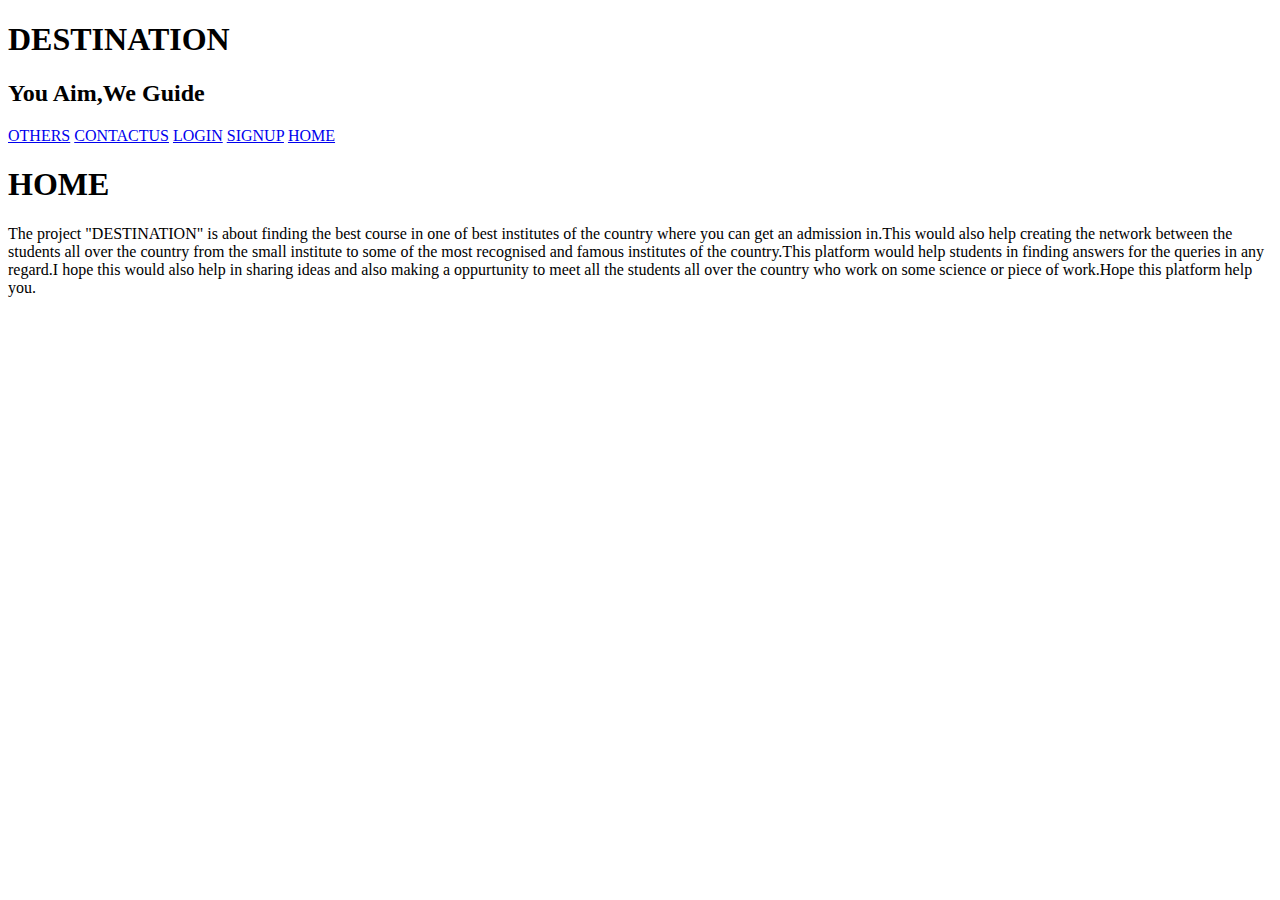
==== index.html @ 747d46e0 "my first web project" ====
<!DOCTYPE html>
<!DOCTYPE html>
<html>
<head>
	<title>project1</title>
	<link rel="stylesheet" type="text/css" href="project.css">
</head>
<body>
<div >
<h1 id="heading">DESTINATION</h1>
   <h2 id="caption">You Aim,We Guide</h2> 
   <a href="others.html" class="things" >OTHERS</a>
    <a href="contactus.html" class="things">CONTACTUS</a>
     <a href="login.html" class="things">LOGIN</a>
      <a href="reg.html" class="things">SIGNUP</a>
       <a href="#HOME" class="things">HOME</a>

 </div>
  
       <h1 id="HOME">HOME</h1>
       <p class="intend" id="homeintro">
            The project "DESTINATION" is about finding the best course in one of best institutes of the country where you can get an admission in.This would also help creating the network between the students all over the country from the small institute to some of the most recognised and famous institutes of the country.This platform would help students in finding answers for the queries in any regard.I hope this would also help in sharing ideas and also making a oppurtunity to meet all the students all over the country who work on some science or piece of work.Hope this platform help you.  
       	
       </p>
</body>

</html>
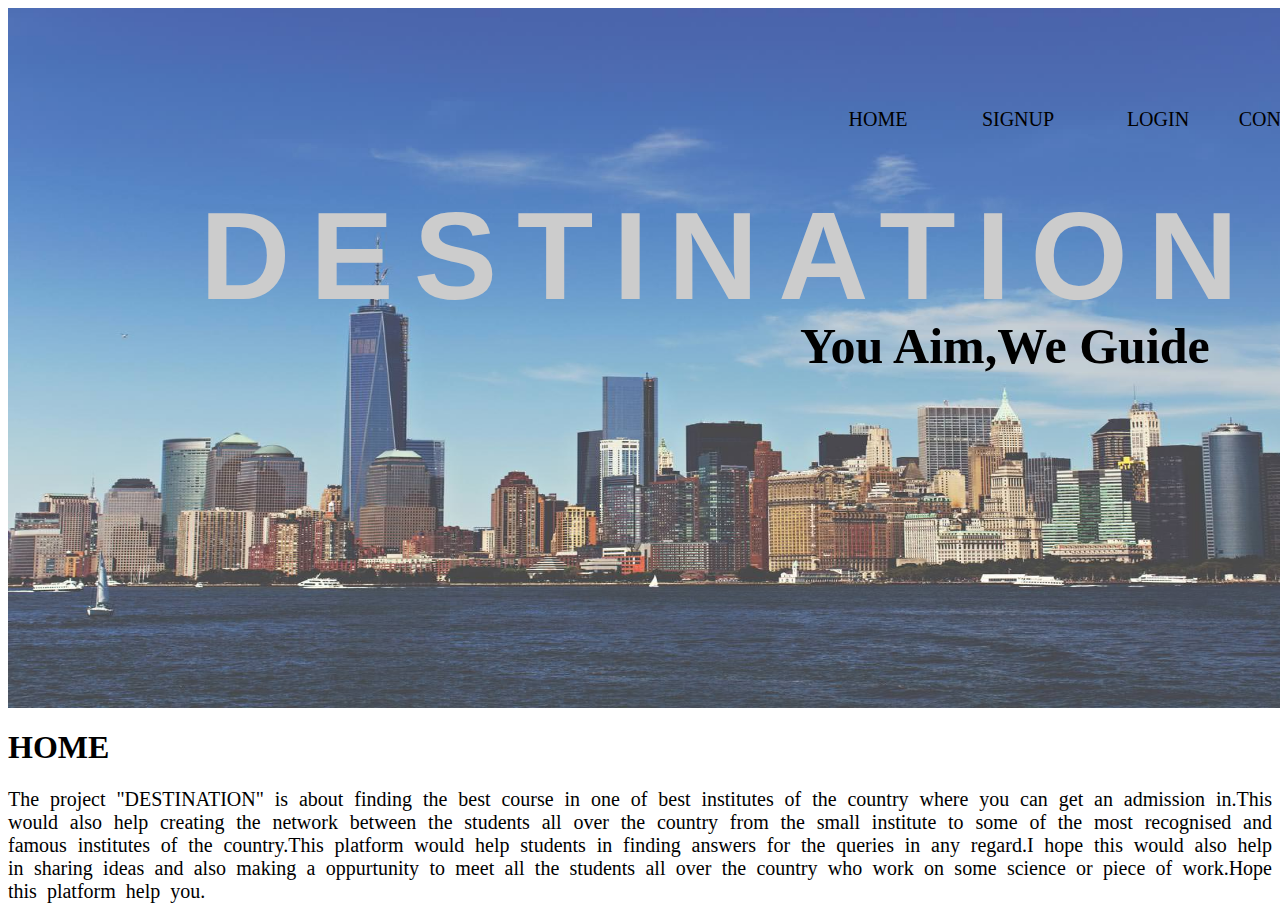
==== commit 0ccd4fe0: "Update index.html" ====
--- a/index.html
+++ b/index.html
@@ -3,7 +3,7 @@
 <html>
 <head>
 	<title>project1</title>
-	<link rel="stylesheet" type="text/css" href="project.css">
+	<link rel="stylesheet" type="text/css" href="index.css">
 </head>
 <body>
 <div >
--- a/index.css
+++ b/index.css
@@ -0,0 +1,75 @@
+div{
+   background-size: 1500px 700px;
+	 width: 1500px;
+    height: 700px;
+	background-image: url(back1.jpg);
+
+	background-repeat: no-repeat;
+	background-color:#ffffff;
+	cursor: pointer;
+}
+#heading{
+	font-family: "Bebas Neue",sans-serif;
+	color: #cccccc;
+	font-size: 125px;
+	letter-spacing: 20px;
+	position:absolute;left: 200px;top: 100px;
+}
+#caption{
+	font-family: "bradley hand itc";
+	font-size: 50px;
+	position: absolute;left: 800px;top: 275px;
+}
+.things{
+	float: right;
+	text-align: center;
+	font-size: 20px;
+    margin: 10px;
+    margin-top: 100px;
+	width: 120px;
+	height: 40px;
+}
+a{
+	text-decoration: none;
+	color: black;
+}
+a:hover{
+	text-decoration: underline;
+
+}
+
+}
+#HOME{
+	
+	font-family: "showcard Gothic";
+	font-size: 50px;
+}
+#homeintro{
+    text-align: justify;
+	font-size:20px;
+	word-spacing: 5px;
+}
+fieldset{
+	width:200px;
+	height:200px;
+	position: absolute;left: 550px;top: 400px;
+	background-color: #ccccff;
+	border-radius: 20px;
+	
+
+}
+input{
+	display:block;
+	border-radius: 8px;
+}
+button{
+	border-radius: 15px;
+	width: 60px;
+	height: 20px;
+	position: relative;top: 10px;left: 90px;
+
+}
+
+#log{
+	position:relative;left: 80px;top: 5px;
+}